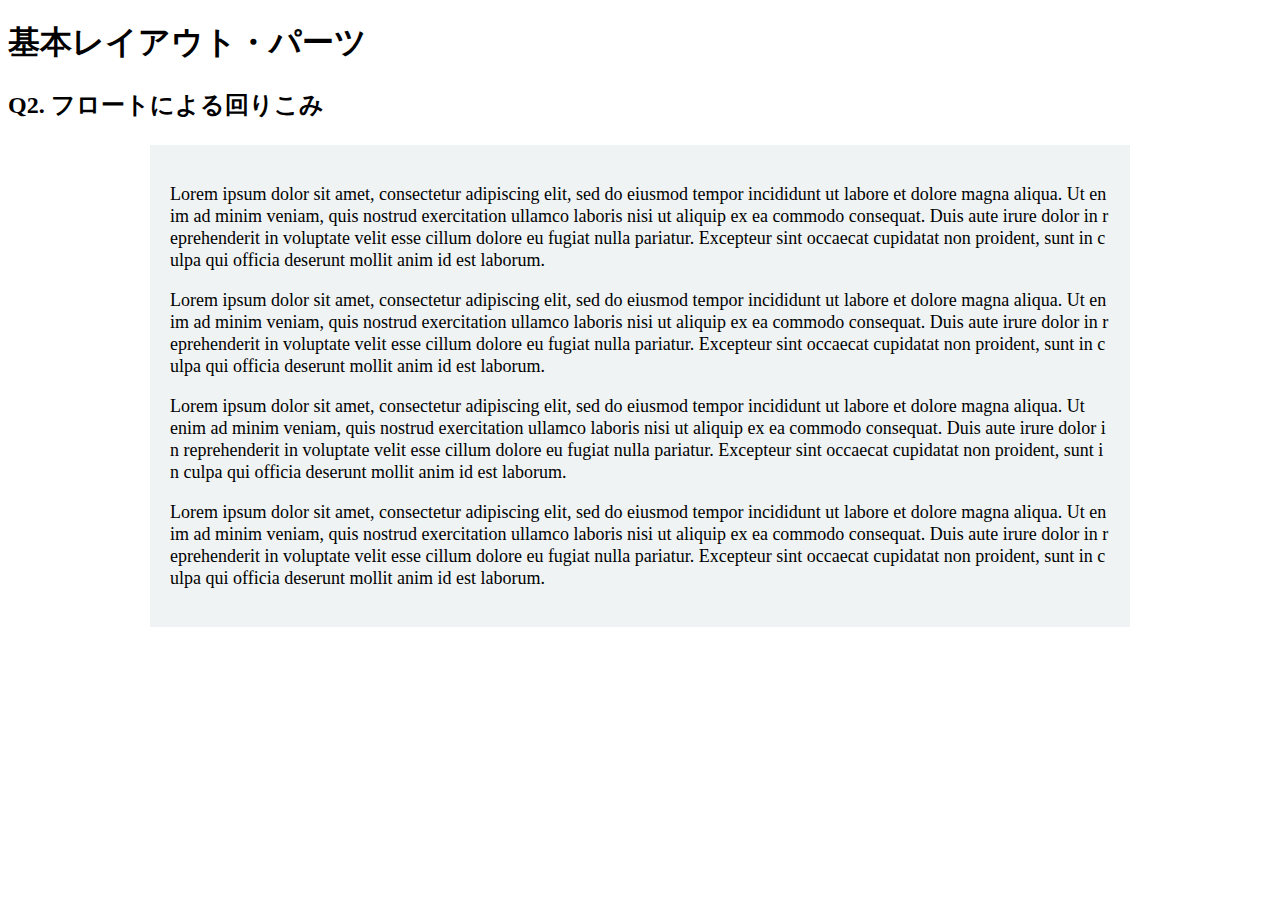
==== layout_parts/q2/index.html @ 1bf0590b "Q2完成" ====
<!DOCTYPE html>
<html>
  <head>
    <meta charset="utf-8">
    <meta http-equiv="X-UA-Compatible" content="IE=edge">
    <meta name="viewport" content="width=device-width, initial-scale=1.0, maximum-scale=1.0, user-scalable=no">
    <meta name="format-detection" content="telephone=no">
    <title>基本レイアウト・パーツ</title>
    <link rel="stylesheet" href="http://gizumo-inc.github.io/sample/front-lesson/layout_parts_new/assets/css/reset.css">
    <link rel="stylesheet" href="http://gizumo-inc.github.io/sample/front-lesson/layout_parts_new/assets/css/base.css">
    <link rel="stylesheet" href="css/style.css">
  </head>
  <body>
    <div class="wrapper">
      <h1 class="title">基本レイアウト・パーツ</h1>
      <h2 class="headline">
        <p class="headline__text">Q2. フロートによる回りこみ</p>
      </h2>
      <div class="box">
        <!-- 回答はクラスq2の要素の中に書いてね -->
        <!-- すでについてるクラスにはstyleを指定しない。styleをつける場合は自分で新たにクラスをつけること -->
        <div class="q2 q2-content clearfix">
          <img class="q2-img--left" src="http://gizumo-inc.github.io/sample/front-lesson/layout_parts_new/assets/img/q2/thumb_1.jpg" alt="">
          <p class="q2-text">Lorem ipsum dolor sit amet, consectetur adipiscing elit, sed do eiusmod tempor incididunt ut labore et dolore magna aliqua. Ut enim ad minim veniam, quis nostrud exercitation ullamco laboris nisi ut aliquip ex ea commodo consequat. Duis aute irure dolor in reprehenderit in voluptate velit esse cillum dolore eu fugiat nulla pariatur. Excepteur sint occaecat cupidatat non proident, sunt in culpa qui officia deserunt mollit anim id est laborum.</p>
          <p class="q2-text">Lorem ipsum dolor sit amet, consectetur adipiscing elit, sed do eiusmod tempor incididunt ut labore et dolore magna aliqua. Ut enim ad minim veniam, quis nostrud exercitation ullamco laboris nisi ut aliquip ex ea commodo consequat. Duis aute irure dolor in reprehenderit in voluptate velit esse cillum dolore eu fugiat nulla pariatur. Excepteur sint occaecat cupidatat non proident, sunt in culpa qui officia deserunt mollit anim id est laborum.</p>
          <img class="q2-img--right" src="http://gizumo-inc.github.io/sample/front-lesson/layout_parts_new/assets/img/q2/thumb_2.jpg" alt="">
          <p class="q2-text">Lorem ipsum dolor sit amet, consectetur adipiscing elit, sed do eiusmod tempor incididunt ut labore et dolore magna aliqua. Ut enim ad minim veniam, quis nostrud exercitation ullamco laboris nisi ut aliquip ex ea commodo consequat. Duis aute irure dolor in reprehenderit in voluptate velit esse cillum dolore eu fugiat nulla pariatur. Excepteur sint occaecat cupidatat non proident, sunt in culpa qui officia deserunt mollit anim id est laborum.</p>
          <p class="q2-text">Lorem ipsum dolor sit amet, consectetur adipiscing elit, sed do eiusmod tempor incididunt ut labore et dolore magna aliqua. Ut enim ad minim veniam, quis nostrud exercitation ullamco laboris nisi ut aliquip ex ea commodo consequat. Duis aute irure dolor in reprehenderit in voluptate velit esse cillum dolore eu fugiat nulla pariatur. Excepteur sint occaecat cupidatat non proident, sunt in culpa qui officia deserunt mollit anim id est laborum.</p>
        </div>
        <!-- 回答はクラスq2の要素の中に書いてね -->
      </div>
    </div>
  </body>
</html>
---- layout_parts/q2/css/style.css ----
@charset "UTF-8";

/* 回答はここに書いてね */
.clearfix::after {
    content: "";
    display: block;
    clear: both;
}

.q2-content {
    width: 940px;
    padding: 20px;
    background-color: #eff3f4;
    margin: 0 auto;
}

.q2-img--left {
    float: left;
    margin-right: 20px;
    margin-bottom: 10px;
}

.q2-img--right {
    float: right;
    margin-left: 20px;
    margin-bottom: 10px;
}

.q2-text {
    font-size: 18px;
    line-height: 22px;
    word-break: break-all;
}
/* 回答はここに書いてね */
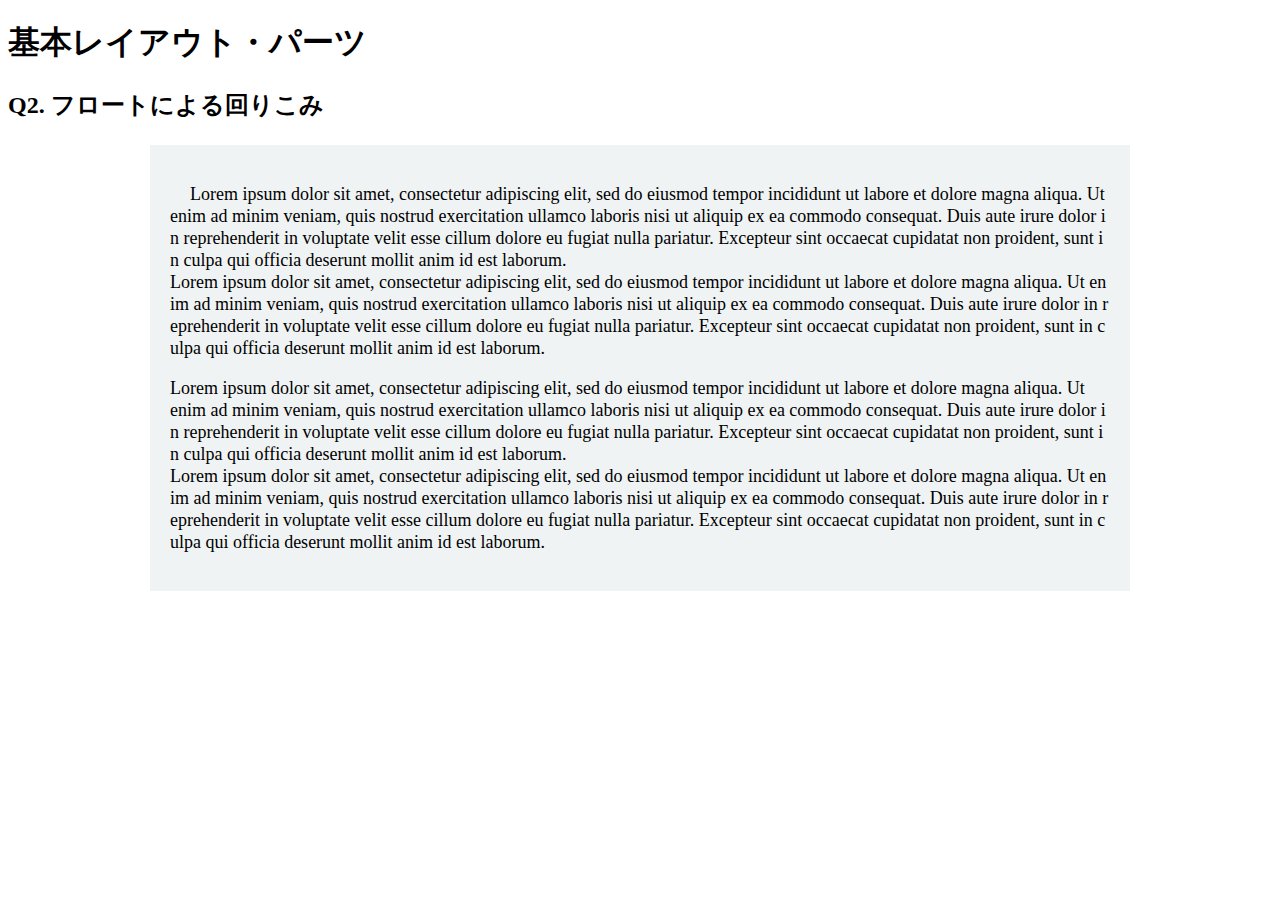
==== commit 1904f971: "Q2修正" ====
--- a/layout_parts/q2/index.html
+++ b/layout_parts/q2/index.html
@@ -19,13 +19,21 @@
       <div class="box">
         <!-- 回答はクラスq2の要素の中に書いてね -->
         <!-- すでについてるクラスにはstyleを指定しない。styleをつける場合は自分で新たにクラスをつけること -->
-        <div class="q2 q2-content clearfix">
-          <img class="q2-img--left" src="http://gizumo-inc.github.io/sample/front-lesson/layout_parts_new/assets/img/q2/thumb_1.jpg" alt="">
-          <p class="q2-text">Lorem ipsum dolor sit amet, consectetur adipiscing elit, sed do eiusmod tempor incididunt ut labore et dolore magna aliqua. Ut enim ad minim veniam, quis nostrud exercitation ullamco laboris nisi ut aliquip ex ea commodo consequat. Duis aute irure dolor in reprehenderit in voluptate velit esse cillum dolore eu fugiat nulla pariatur. Excepteur sint occaecat cupidatat non proident, sunt in culpa qui officia deserunt mollit anim id est laborum.</p>
-          <p class="q2-text">Lorem ipsum dolor sit amet, consectetur adipiscing elit, sed do eiusmod tempor incididunt ut labore et dolore magna aliqua. Ut enim ad minim veniam, quis nostrud exercitation ullamco laboris nisi ut aliquip ex ea commodo consequat. Duis aute irure dolor in reprehenderit in voluptate velit esse cillum dolore eu fugiat nulla pariatur. Excepteur sint occaecat cupidatat non proident, sunt in culpa qui officia deserunt mollit anim id est laborum.</p>
-          <img class="q2-img--right" src="http://gizumo-inc.github.io/sample/front-lesson/layout_parts_new/assets/img/q2/thumb_2.jpg" alt="">
-          <p class="q2-text">Lorem ipsum dolor sit amet, consectetur adipiscing elit, sed do eiusmod tempor incididunt ut labore et dolore magna aliqua. Ut enim ad minim veniam, quis nostrud exercitation ullamco laboris nisi ut aliquip ex ea commodo consequat. Duis aute irure dolor in reprehenderit in voluptate velit esse cillum dolore eu fugiat nulla pariatur. Excepteur sint occaecat cupidatat non proident, sunt in culpa qui officia deserunt mollit anim id est laborum.</p>
-          <p class="q2-text">Lorem ipsum dolor sit amet, consectetur adipiscing elit, sed do eiusmod tempor incididunt ut labore et dolore magna aliqua. Ut enim ad minim veniam, quis nostrud exercitation ullamco laboris nisi ut aliquip ex ea commodo consequat. Duis aute irure dolor in reprehenderit in voluptate velit esse cillum dolore eu fugiat nulla pariatur. Excepteur sint occaecat cupidatat non proident, sunt in culpa qui officia deserunt mollit anim id est laborum.</p>
+        <div class="q2 q2-content ">
+          <div class="clearfix">
+            <img class="q2-img--left" src="http://gizumo-inc.github.io/sample/front-lesson/layout_parts_new/assets/img/q2/thumb_1.jpg" alt="">
+            <p class="q2-text">
+              Lorem ipsum dolor sit amet, consectetur adipiscing elit, sed do eiusmod tempor incididunt ut labore et dolore magna aliqua. Ut enim ad minim veniam, quis nostrud exercitation ullamco laboris nisi ut aliquip ex ea commodo consequat. Duis aute irure dolor in reprehenderit in voluptate velit esse cillum dolore eu fugiat nulla pariatur. Excepteur sint occaecat cupidatat non proident, sunt in culpa qui officia deserunt mollit anim id est laborum.<br>
+              Lorem ipsum dolor sit amet, consectetur adipiscing elit, sed do eiusmod tempor incididunt ut labore et dolore magna aliqua. Ut enim ad minim veniam, quis nostrud exercitation ullamco laboris nisi ut aliquip ex ea commodo consequat. Duis aute irure dolor in reprehenderit in voluptate velit esse cillum dolore eu fugiat nulla pariatur. Excepteur sint occaecat cupidatat non proident, sunt in culpa qui officia deserunt mollit anim id est laborum.
+            </p>
+          </div>
+          <div class="clearfix">
+            <img class="q2-img--right" src="http://gizumo-inc.github.io/sample/front-lesson/layout_parts_new/assets/img/q2/thumb_2.jpg" alt="">
+            <p class="q2-text">
+              Lorem ipsum dolor sit amet, consectetur adipiscing elit, sed do eiusmod tempor incididunt ut labore et dolore magna aliqua. Ut enim ad minim veniam, quis nostrud exercitation ullamco laboris nisi ut aliquip ex ea commodo consequat. Duis aute irure dolor in reprehenderit in voluptate velit esse cillum dolore eu fugiat nulla pariatur. Excepteur sint occaecat cupidatat non proident, sunt in culpa qui officia deserunt mollit anim id est laborum.<br>
+              Lorem ipsum dolor sit amet, consectetur adipiscing elit, sed do eiusmod tempor incididunt ut labore et dolore magna aliqua. Ut enim ad minim veniam, quis nostrud exercitation ullamco laboris nisi ut aliquip ex ea commodo consequat. Duis aute irure dolor in reprehenderit in voluptate velit esse cillum dolore eu fugiat nulla pariatur. Excepteur sint occaecat cupidatat non proident, sunt in culpa qui officia deserunt mollit anim id est laborum.
+            </p>
+          </div>
         </div>
         <!-- 回答はクラスq2の要素の中に書いてね -->
       </div>
